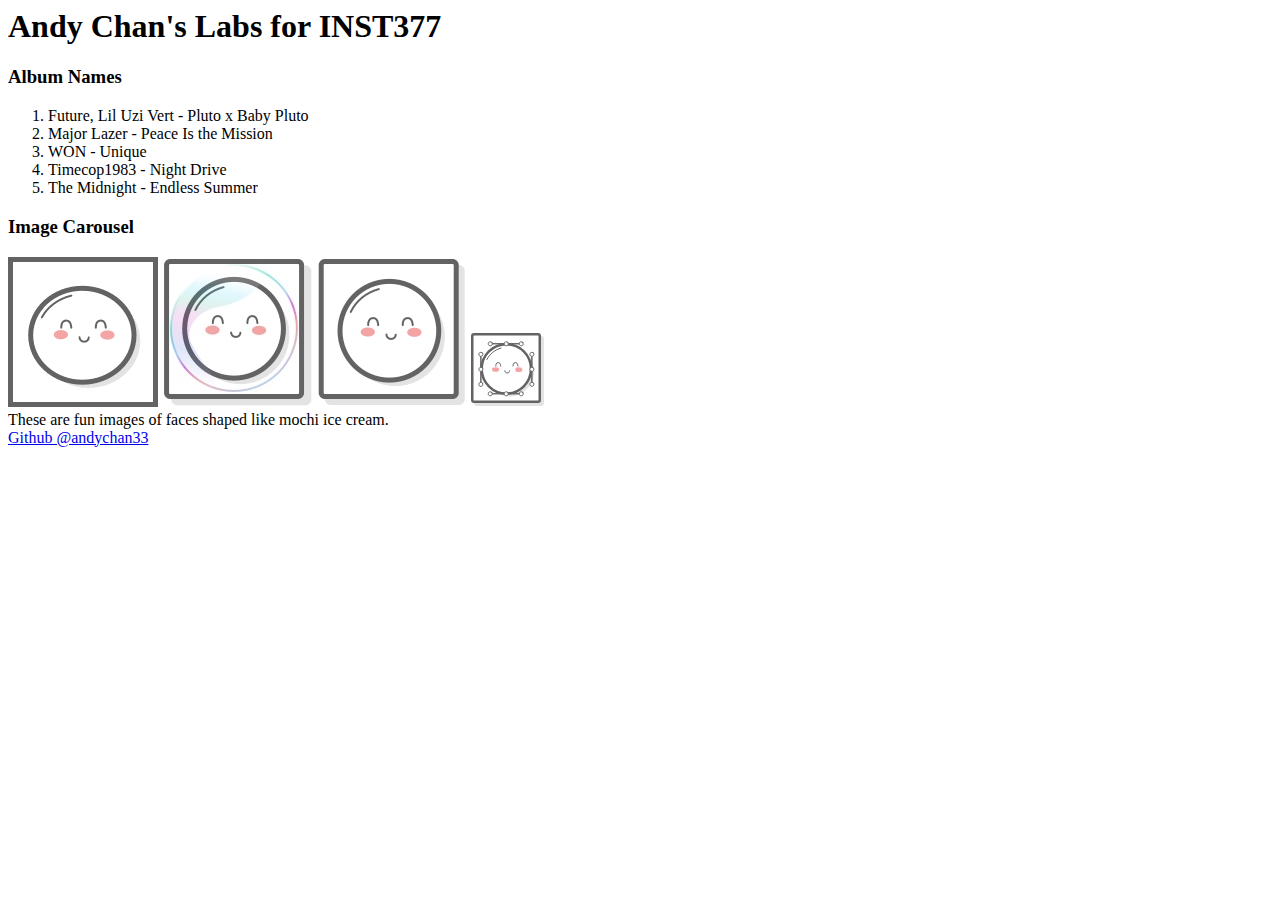
==== client/lab_2/index.html @ 4e34dfed "initial changes" ====
<html lang="en">
<head>
  <meta charset="UTF-8">
  <meta http-equiv="X-UA-Compatible" content="IE=edge">
  <meta name="viewport" content="width=device-width, initial-scale=1.0">
  <title>Andy's Labs for INST377</title>
  <link rel="stylesheet" href="style.css">
</head>
<body>
  <div class="wrapper">
    <!-- wrapper -->
    <header class="header"><h1>Andy Chan's Labs for INST377</h1></header>
    <div class="container">
        <!-- container -->
      <div class="left_section box">
        <!-- left inputs  -->
        <h3>Album Names</h3>
        <ol>
          <li>Future, Lil Uzi Vert - Pluto x Baby Pluto</li>
          <li>Major Lazer - Peace Is the Mission</li>
          <li>WON - Unique</li>
          <li>Timecop1983 - Night Drive</li>
          <li>The Midnight - Endless Summer</li>
        </ol>
      </div>
      <div class="right_section box"> 
        <!-- right side  -->
        <h3>Image Carousel</h3>
        <img src="images/mochi.gif" alt="mochi gif">
        <img src="images/mochi.jpg" alt="mochi jpg">
        <img src="images/mochi.png" alt="mochi png">
        <img src="images/mochi.svg" alt="mochi svg">  
      </div>
      <div>
        <!-- description box for mochi  -->
        These are fun images of faces shaped like mochi ice cream.
      </div>
    </div>
  </div>
  <footer class="footer"><a href="http://github.com/andychan33" target="_blank" rel="noopener noreferrer">Github @andychan33</a></footer>
</body>
</html>
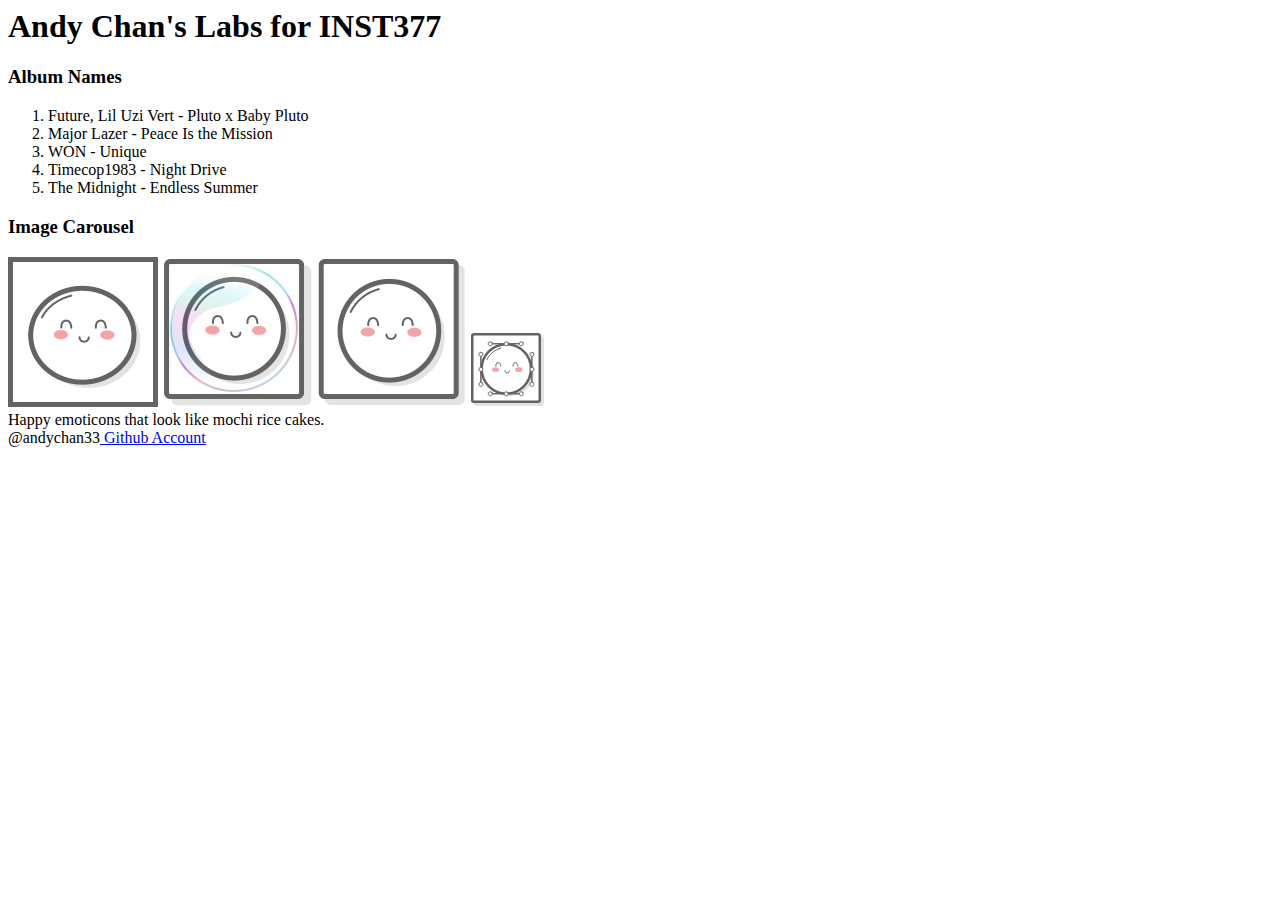
==== commit 49b4d316: "added more boxes" ====
--- a/client/lab_2/index.html
+++ b/client/lab_2/index.html
@@ -15,7 +15,7 @@
       <div class="left_section box">
         <!-- left inputs  -->
         <h3>Album Names</h3>
-        <ol>
+        <ol class="box">
           <li>Future, Lil Uzi Vert - Pluto x Baby Pluto</li>
           <li>Major Lazer - Peace Is the Mission</li>
           <li>WON - Unique</li>
@@ -26,17 +26,22 @@
       <div class="right_section box"> 
         <!-- right side  -->
         <h3>Image Carousel</h3>
+        <div class="grid">
+          <!-- image box -->
         <img src="images/mochi.gif" alt="mochi gif">
         <img src="images/mochi.jpg" alt="mochi jpg">
         <img src="images/mochi.png" alt="mochi png">
-        <img src="images/mochi.svg" alt="mochi svg">  
-      </div>
-      <div>
-        <!-- description box for mochi  -->
-        These are fun images of faces shaped like mochi ice cream.
+        <img src="images/mochi.svg" alt="mochi svg">
+        </div>
+        <div class="box">
+          <!-- description box -->
+          Happy emoticons that look like mochi rice cakes.
+        </div>  
       </div>
     </div>
   </div>
-  <footer class="footer"><a href="http://github.com/andychan33" target="_blank" rel="noopener noreferrer">Github @andychan33</a></footer>
+  <footer class="footer">
+    @andychan33<a href="http://github.com/andychan33" target="_blank" rel="noopener noreferrer"> Github Account</a>
+  </footer>
 </body>
 </html>